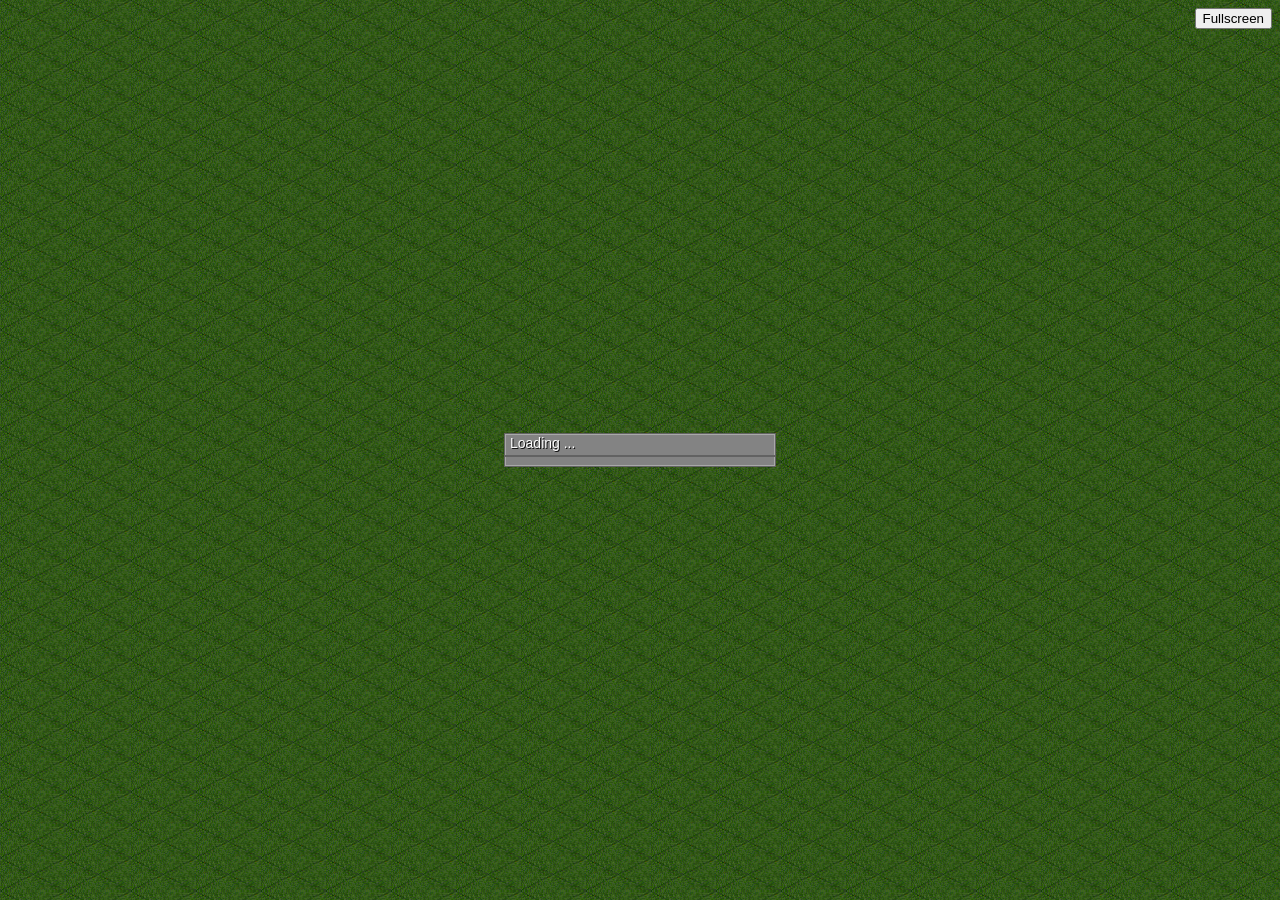
==== os/emscripten/shell.html @ 301cabf0 "Add native WASM browser relay and company chat controls" ====
<!doctype html>
<html lang="en-us">
  <head>
    <meta charset="utf-8">
    <meta http-equiv="Content-Type" content="text/html; charset=utf-8">
    <title>OpenTTD</title>
    <style>
      body {
        font-family: Tahoma, Arial, Helvetica, sans-serif;
        font-size: 14px;
        margin: 0;
        padding: 0;
      }

      div.background {
        background-image: url("[data-uri]");
        border: 0px none;
        display: flex;
        height: 100%;
        position: absolute;
        width: 100%;
        z-index: 1;
      }

      div.overlay {
        height: 40px;
        margin: 0 auto;
        opacity: 0;
        pointer-events: none;
        position: absolute;
        text-align: center;
        transition: opacity 0.3s;
        width: 100%;
        z-index: 3;
      }
      div.overlay > div {
        pointer-events: none;
      }

      div.background > div, div.overlay > div {
        margin: auto;
      }

      #filesystem {
        background-color: #e00000;
        border: 1px solid #fc6458;
        color: #fcf880;
        display: none;
        outline: #a00000;
        padding: 0 4px;
        width: 600px;
      }

      #title, #message {
        background-color: #838383;
        border: 1px solid #a8a8a8;
        outline: 1px solid #626262;
        padding: 0 4px;
        min-width: 260px;
      }

      #box.error #title, #box.error #message {
        background-color: #e00000;
        border: 1px solid #fc6458;
        outline: #a00000;
      }
      #box.error #message {
        color: #fcf880;
      }

      #title {
        color: #fcfcfc;
        height: 20px;
        text-shadow: 1px 1px #101010;
      }
      #message {
        color: #101010;
        padding: 4px 4px;
      }

      canvas.emscripten {
        border: 0px none;
        height: 100%;
        position: absolute;
        width: 100%;
        z-index: 2;
        /* OpenTTD draws the cursor itself */
        cursor: none !important;
      }
    </style>
  </head>
  <body>
    <div class="background">
      <div id="box">
        <div id="title">
          Loading ...
        </div>
        <div id="message">
        </div>
      </div>
    </div>
    <div class="overlay" id="overlay">
      <div id="filesystem">
        Warning: savegames are stored in the Indexed DB of your browser.<br/>Your browser can delete savegames without notice!
      </div>
    </div>
    <div>
      <canvas class="emscripten" id="canvas" oncontextmenu="event.preventDefault()" tabindex=-1></canvas>
    </div>

    <button id="fullscreen" style="position:fixed;right:8px;top:8px;z-index:4">Fullscreen</button>
    <script src="/browser-config.js"></script>
    <script type='text/javascript'>
      var statusElement = document.getElementById('status');
      var progressElement = document.getElementById('progress');
      var spinnerElement = document.getElementById('spinner');

      var Module = {
        preRun: [],
        postRun: [],
        arguments: [],
        totalDependencies: 42,
        doneDependencies: 0,
        lastDependencies: 1,

        print: function(text) {
            if (arguments.length > 1) text = Array.prototype.slice.call(arguments).join(' ');
            console.log(text);
        },

        printErr: function(text) {
            if (arguments.length > 1) text = Array.prototype.slice.call(arguments).join(' ');
            console.error(text);
        },

        canvas: (function() {
          var canvas = document.getElementById('canvas');

          // As a default initial behavior, pop up an alert when webgl context is lost. To make your
          // application robust, you may want to override this behavior before shipping!
          // See http://www.khronos.org/registry/webgl/specs/latest/1.0/#5.15.2
          canvas.addEventListener("webglcontextlost", function(e) { alert('WebGL context lost. You will need to reload the page.'); e.preventDefault(); }, false);

          return canvas;
        })(),

        setStatus: function(text) {
          if (document.getElementById("canvas").style.display == "none") return;

          var m = text.match(/^([^(]+)\((\d+(\.\d+)?)\/(\d+)\)$/);

          if (m) {
            text = "(" + m[2] + " / " + m[4] + ") " + m[1];
          }

          document.getElementById("message").innerHTML = text;
        },

        monitorRunDependencies: function(left) {
          /* If it goes up, a new dependency was added; down means one is
           * removed. We only track the latter. */
          if (left < Module.lastDependencies) {
            Module.doneDependencies += 1;
          }
          Module.lastDependencies = left;

          total = Module.totalDependencies;
          doing = Module.doneDependencies + 1;
          if (doing > total) {
            doing = total;
          }

          document.getElementById("title").innerHTML = "(" + doing + " / " + total + ") Loading ...";
          document.getElementById("message").innerHTML = "Preparing game ...";
        },

        onBootstrap: function(current, total) {
          document.getElementById("canvas").style.display = "none";

          document.getElementById("title").innerHTML = "Missing base graphics";
          document.getElementById("message").innerHTML = "OpenTTD is downloading base graphics.<br/><br/>" + current + " / " + total + " bytes downloaded.";
        },

        onBootstrapFailed: function(current, total) {
          document.getElementById("canvas").style.display = "none";

          document.getElementById("title").innerHTML = "Missing base graphics";
          document.getElementById("message").innerHTML = "Failed to download base graphics.<br/>The game cannot start without base graphics.<br/><br/>Please check your Internet connection and/or the console log.<br/>Reload your browser to try again.";
        },

        onBootstrapReload: function() {
          document.getElementById("canvas").style.display = "none";

          document.getElementById("title").innerHTML = "Missing base graphics";
          document.getElementById("message").innerHTML = "Downloading base graphics done.<br/><br/>Your browser will reload to start the game.";
        },

        onExit: function() {
          document.getElementById("canvas").style.display = "none";

          document.getElementById("title").innerHTML = "Thank you for playing!";
          document.getElementById("message").innerHTML = "We hope you enjoyed OpenTTD!<br/><br/>Reload your browser to restart the game.";
        },

        onAbort: function() {
          document.getElementById("canvas").style.display = "none";

          document.getElementById("box").className = "error";
          document.getElementById("title").innerHTML = "Crash :(";
          document.getElementById("message").innerHTML = "The game crashed!<br/><br/>Please reload your browser to restart the game.";
        },

        onWarningFs: function() {
          document.getElementById("filesystem").style.display = "inline-block";
          document.getElementById("overlay").style.opacity = 1;
          setTimeout(function() {
            document.getElementById("overlay").style.opacity = 0;
            setTimeout(function() {
              document.getElementById("filesystem").style.display = "none";
            }, 300);
          }, 10000);
        }
      };

      document.getElementById('fullscreen').addEventListener('click', function() {
        // Emscripten updates the SDL surface and coordinate mapping when resizing.
        if (Module.requestFullscreen) Module.requestFullscreen(false, true);
        Module.canvas.focus();
      });

      window.onerror = function() {
        Module.onAbort();
      };
    </script>
    {{{ SCRIPT }}}
  </body>
</html>
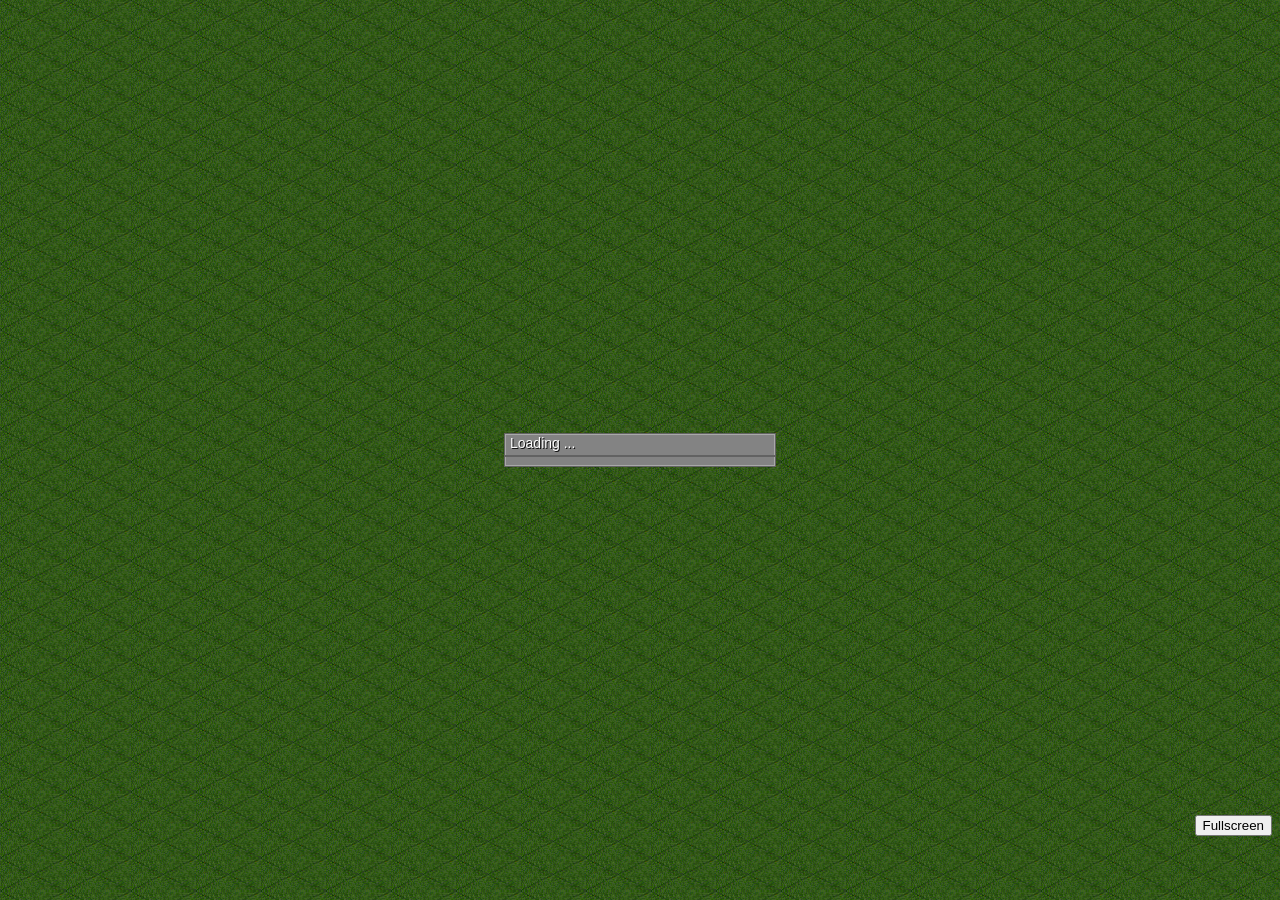
==== commit 040410de: "Keep browser fullscreen control clear of native toolbar" ====
--- a/os/emscripten/shell.html
+++ b/os/emscripten/shell.html
@@ -108,7 +108,7 @@
       <canvas class="emscripten" id="canvas" oncontextmenu="event.preventDefault()" tabindex=-1></canvas>
     </div>
 
-    <button id="fullscreen" style="position:fixed;right:8px;top:8px;z-index:4">Fullscreen</button>
+    <button id="fullscreen" style="position:fixed;right:8px;bottom:64px;z-index:4">Fullscreen</button>
     <script src="/browser-config.js"></script>
     <script type='text/javascript'>
       var statusElement = document.getElementById('status');
@@ -222,9 +222,25 @@
         }
       };
 
-      document.getElementById('fullscreen').addEventListener('click', function() {
-        // Emscripten updates the SDL surface and coordinate mapping when resizing.
-        if (Module.requestFullscreen) Module.requestFullscreen(false, true);
+      var fullscreenButton = document.getElementById('fullscreen');
+      function fullscreenUnavailable(error) {
+        fullscreenButton.textContent = 'Fullscreen unavailable';
+        console.error('Fullscreen request failed:', error);
+      }
+      fullscreenButton.addEventListener('click', function() {
+        // SDL2 follows the browser viewport resize and owns the game surface.
+        try {
+          var request = document.fullscreenElement
+            ? document.exitFullscreen()
+            : document.documentElement.requestFullscreen();
+          request.catch(fullscreenUnavailable);
+        } catch (error) {
+          fullscreenUnavailable(error);
+        }
+        Module.canvas.focus();
+      });
+      document.addEventListener('fullscreenchange', function() {
+        fullscreenButton.textContent = document.fullscreenElement ? 'Exit fullscreen' : 'Fullscreen';
         Module.canvas.focus();
       });
 
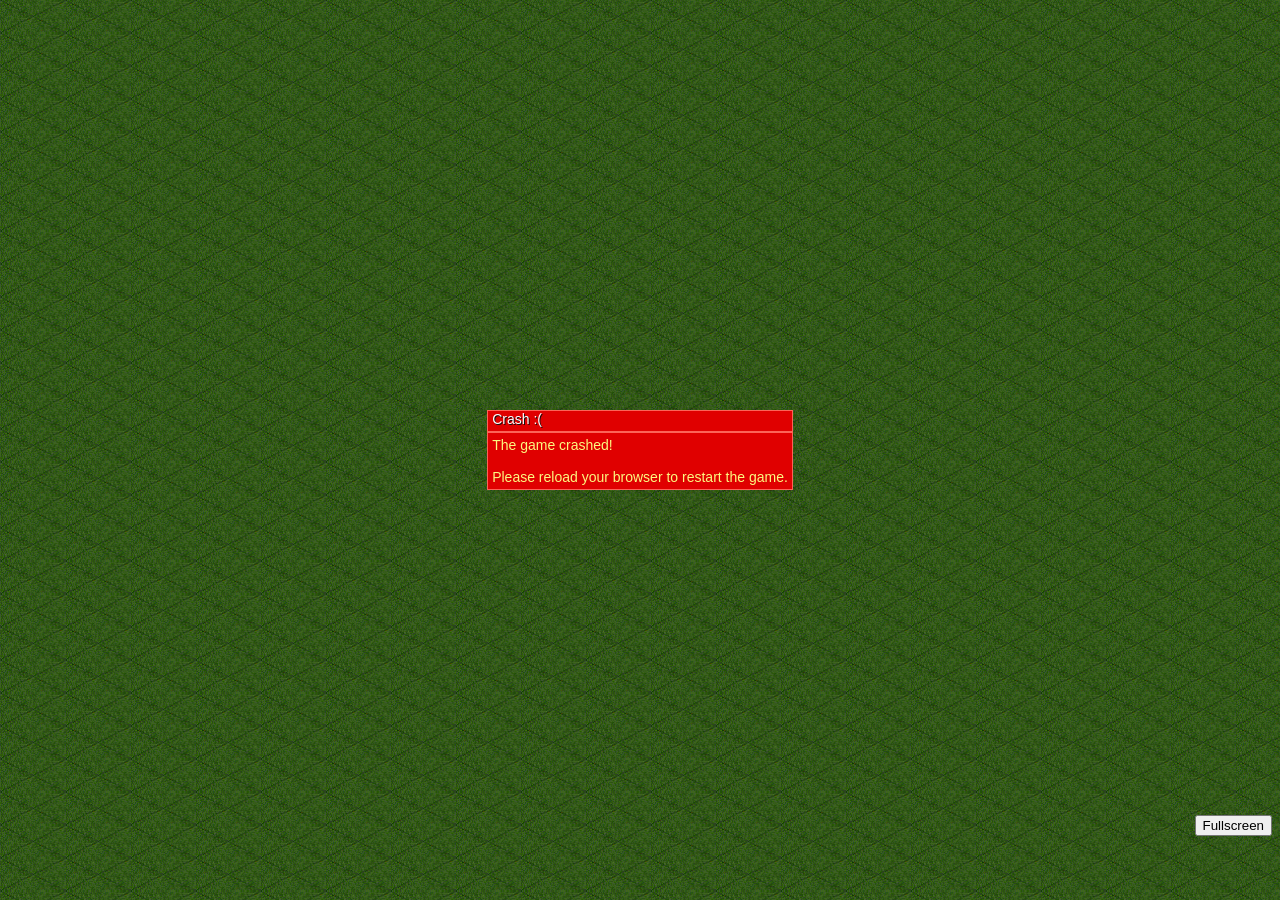
==== commit aeccd977: "Add observer human and agent browser entry with company recovery" ====
--- a/os/emscripten/shell.html
+++ b/os/emscripten/shell.html
@@ -4,6 +4,7 @@
     <meta charset="utf-8">
     <meta http-equiv="Content-Type" content="text/html; charset=utf-8">
     <title>OpenTTD</title>
+    <link rel="stylesheet" href="/browser-entry.css">
     <style>
       body {
         font-family: Tahoma, Arial, Helvetica, sans-serif;
@@ -87,9 +88,61 @@
         /* OpenTTD draws the cursor itself */
         cursor: none !important;
       }
+      #agents {
+        position: fixed;
+        right: 8px;
+        bottom: 104px;
+        z-index: 4;
+        max-width: min(400px, calc(100vw - 32px));
+        max-height: 60vh;
+        overflow: auto;
+        color: #fff;
+        background: #26313e;
+        border: 1px solid #abb8c5;
+        border-radius: 4px;
+        padding: 8px;
+      }
+      #agents summary { cursor: pointer; }
+      #agents-status { font-size: 12px; margin: 8px 0; }
+      #agents-list { margin: 0; padding-left: 20px; }
+      #agents-list li { margin: 8px 0; overflow-wrap: anywhere; }
     </style>
   </head>
   <body>
+    <main id="welcome" aria-label="Join OpenTTD">
+      <div class="welcome-content">
+        <p class="eyebrow">OpenTTD · A shared transport world</p>
+        <h1>Every great route starts here.</h1>
+        <p class="welcome-intro">Watch the world grow, build your own transport company, or send an agent to play alongside you.</p>
+        <div class="mode-grid">
+          <button class="mode-card" id="choose-observe"><span class="mode-number">01 · WATCH</span><strong>Observe the world</strong><span>Explore the map and follow every company. No company created.</span></button>
+          <button class="mode-card" id="choose-human"><span class="mode-number">02 · PLAY</span><strong>Run a company</strong><span>The full native game, in your browser. Build routes and compete.</span></button>
+          <button class="mode-card" id="choose-agent"><span class="mode-number">03 · CONNECT</span><strong>Bring your agent</strong><span>Copy a prompt into your harness and let your agent join the game.</span></button>
+        </div>
+        <section class="welcome-panel" id="human-options" hidden>
+          <h2>Your company</h2>
+          <p>Create a new company, or use the game's Players window to join an existing one. This browser remembers your last company for your next visit.</p>
+          <div class="welcome-actions">
+            <button id="resume-company" hidden>Continue your company</button>
+            <button id="new-company">Create a new company</button>
+            <button id="existing-company">Join an existing company</button>
+          </div>
+        </section>
+        <section class="welcome-panel" id="agent-options" hidden>
+          <h2>Connect your agent</h2>
+          <p>Copy this prompt into Codex, Claude Code, or your preferred agent harness. Your agent will read the guide and join an available company.</p>
+          <label for="agent-mode">How should your agent read the game?</label>
+          <select id="agent-mode"><option value="text">Text and programmable API</option><option value="capture">Images and capture API</option></select>
+          <label for="agent-goal">Goal</label>
+          <input id="agent-goal" maxlength="2000" value="Build a profitable transport company. Maximize revenue, compete with other companies, and use chat to cooperate when useful.">
+          <label for="agent-prompt">Your agent's starting prompt</label>
+          <textarea id="agent-prompt" readonly></textarea>
+          <button id="copy-agent-prompt">Copy prompt</button>
+        </section>
+        <p id="welcome-status" role="status" aria-live="polite"></p>
+        <button id="retry-entry" hidden>Return to start</button>
+      </div>
+    </main>
     <div class="background">
       <div id="box">
         <div id="title">
@@ -109,7 +162,71 @@
     </div>
 
     <button id="fullscreen" style="position:fixed;right:8px;bottom:64px;z-index:4">Fullscreen</button>
+    <button id="game-home" hidden>Switch mode / company</button>
+    <div id="session-label" role="status" hidden></div>
+    <details id="agents" hidden>
+      <summary>Agents</summary>
+      <p id="agents-status" role="status" aria-live="polite">Open to load model reports.</p>
+      <ul id="agents-list" aria-label="Agent model reports"></ul>
+    </details>
     <script src="/browser-config.js"></script>
+    <script id="model-roster-script">
+      (function() {
+        var panel = document.getElementById('agents');
+        if (!window.OPENTTD_BROWSER_RELAY || !window.OPENTTD_BROWSER_RELAY.modelRoster) return;
+        var list = document.getElementById('agents-list');
+        var status = document.getElementById('agents-status');
+        var timer, busy = false;
+        panel.hidden = false;
+        ['keydown', 'keyup', 'keypress'].forEach(function(type) {
+          panel.addEventListener(type, function(event) { event.stopPropagation(); });
+        });
+        async function refresh() {
+          if (!panel.open || busy) return;
+          busy = true;
+          clearTimeout(timer);
+          var controller = new AbortController();
+          var timeout = setTimeout(function() { controller.abort(); }, 3000);
+          try {
+            var response = await fetch('/model-roster', { signal: controller.signal, cache: 'no-store' });
+            if (!response.ok) throw new Error('Model reports unavailable');
+            var page = await response.json();
+            if (!Array.isArray(page.participants)) throw new Error('Invalid model reports');
+            if (!panel.open) return;
+            var rows = page.participants.filter(function(person) { return person.kind === 'agent'; }).slice(0, 100).map(function(person) {
+              var item = document.createElement('li');
+              var company = person.company_id === null || person.company_id === 255 ? 'Spectator' : 'Company #' + (person.company_id + 1);
+              var report = person.model_report;
+              item.textContent = company + ' · ' + person.display_name + ' — ' + (report
+                ? 'Model: ' + report.model_name + ' · Effort: ' + report.effort_level + ' (self-reported)'
+                : 'Model not reported');
+              return item;
+            });
+            list.replaceChildren.apply(list, rows);
+            status.textContent = rows.length ? 'Model and effort labels are self-reported by each agent.' : 'No agents listed.';
+          } catch (error) {
+            if (panel.open) {
+              list.replaceChildren();
+              status.textContent = 'Model reports unavailable. Retrying while this panel is open.';
+            }
+          } finally {
+            clearTimeout(timeout);
+            busy = false;
+            if (panel.open) timer = setTimeout(refresh, 15000);
+          }
+        }
+        panel.addEventListener('toggle', function() {
+          clearTimeout(timer);
+          if (panel.open) {
+            if (!list.children.length) status.textContent = 'Loading model reports…';
+            void refresh();
+          } else {
+            list.replaceChildren();
+            status.textContent = 'Open to load model reports.';
+          }
+        });
+      })();
+    </script>
     <script type='text/javascript'>
       var statusElement = document.getElementById('status');
       var progressElement = document.getElementById('progress');
@@ -248,6 +365,22 @@
         Module.onAbort();
       };
     </script>
-    {{{ SCRIPT }}}
+    <template id="native-client-script">{{{ SCRIPT }}}</template>
+    <script src="/browser-entry.js"></script>
+    <script>
+      function loadNativeClient() {
+        var original = document.getElementById('native-client-script').content.querySelector('script');
+        var script = document.createElement('script');
+        script.src = original.src;
+        script.onerror = function() { Module.onAbort(); };
+        document.body.appendChild(script);
+      }
+      if (window.OPENTTD_BROWSER_RELAY) {
+        window.OpenTTDBrowser.init(window.OPENTTD_BROWSER_RELAY, loadNativeClient);
+      } else {
+        document.getElementById('welcome').hidden = true;
+        loadNativeClient();
+      }
+    </script>
   </body>
 </html>
